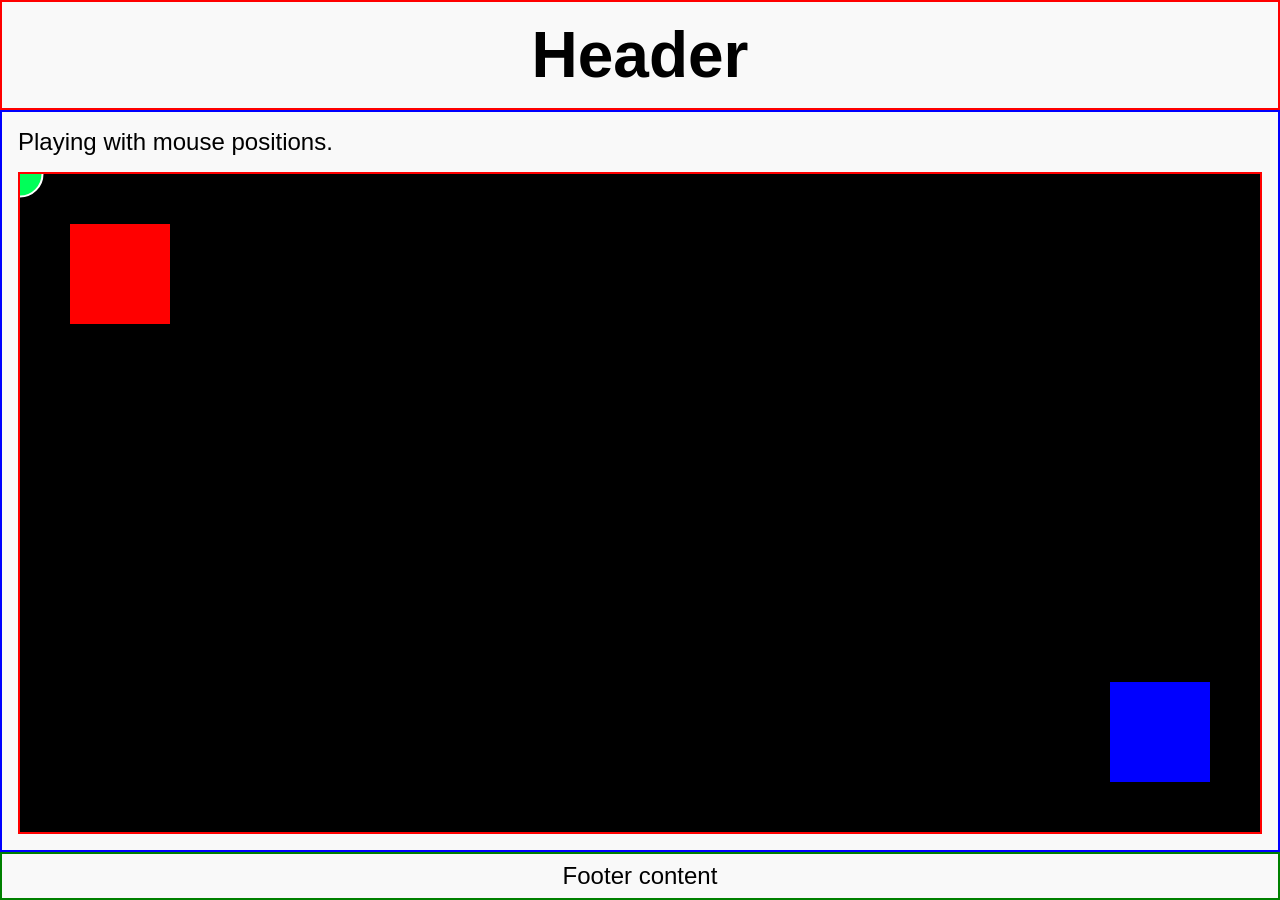
==== 02/index.html @ 0acc5da8 "use mouse position for coloring and moving an object" ====
<!DOCTYPE html>
<html lang="en">
<head>
    <meta charset="UTF-8">
    <meta name="viewport" content="width=device-width, initial-scale=1.0">
    <title>p5.js Template</title>
    <link rel="stylesheet" href="./styles.css">
</head>
<body>

    <header id="header">
        <h1>Header</h1>
    </header>

    <main id="main">
        <p>Playing with mouse positions.</p>
        <div id="content">
            <!-- p5.js canvas will be injected here -->
        </div>
    </main>

    <footer id="footer">
        <p>Footer content</p>
    </footer>

    <script src="./p5.js"></script>
    <script src="./sketch.js"></script>
</body>
</html>
---- 02/styles.css ----
/* ── Reset ───────────────────────────────────────────────── */
*, *::before, *::after {
    margin: 0;
    padding: 0;
    box-sizing: border-box;
}

/* ── Page layout: header + main + footer, no scroll ─────── */
html, body {
    width: 100%;
    height: 100%;
    overflow: hidden;           /* page never scrolls */
    font-family: 'Segoe UI', Tahoma, Geneva, Verdana, sans-serif;
    background-color: #f9f9f9;
}

body {
    display: flex;
    flex-direction: column;
}

/* ── Header ──────────────────────────────────────────────── */
#header {
    flex-shrink: 0;             /* never squish the header */
    display: flex;
    align-items: center;
    justify-content: center;
    padding: 1rem;
    font-size: 2rem;
    border: 2px solid red;
}

/* ── Main: takes all remaining vertical space ────────────── */
#main {
    flex: 1 1 0;                /* grow + shrink; base = 0 so math is clean */

    

    min-height: 0;              /* allows flex child to shrink below content size */
    display: flex;
    flex-direction: column;
    padding: 1rem;
    gap: 1rem;
    font-size: 1.5rem;
    border: 2px solid blue;
}

/* ── Canvas container: fills remaining space inside main ─── */
#content {
    flex: 1 1 0;                /* takes all space left after the <p> above it */
    min-height: 0;              /* must be able to shrink — same rule as #main */
    border: 2px solid red;

    /*
     * Do NOT set overflow: hidden here.
     * The canvas is always sized to exactly match this element (see sketch.js),
     * so there is never overflow to hide.
     */
}

/* ── Footer ──────────────────────────────────────────────── */
#footer {
    flex-shrink: 0;
    display: flex;
    align-items: center;
    justify-content: center;
    padding: 0.5rem;
    font-size: 1.5rem;
    border: 2px solid green;
}

/* ── Canvas ──────────────────────────────────────────────── */
/*
 * p5 sets width/height as inline attributes. We don't fight that.
 * display: block removes the default inline gap below the canvas.
 */
canvas {
    display: block;
}
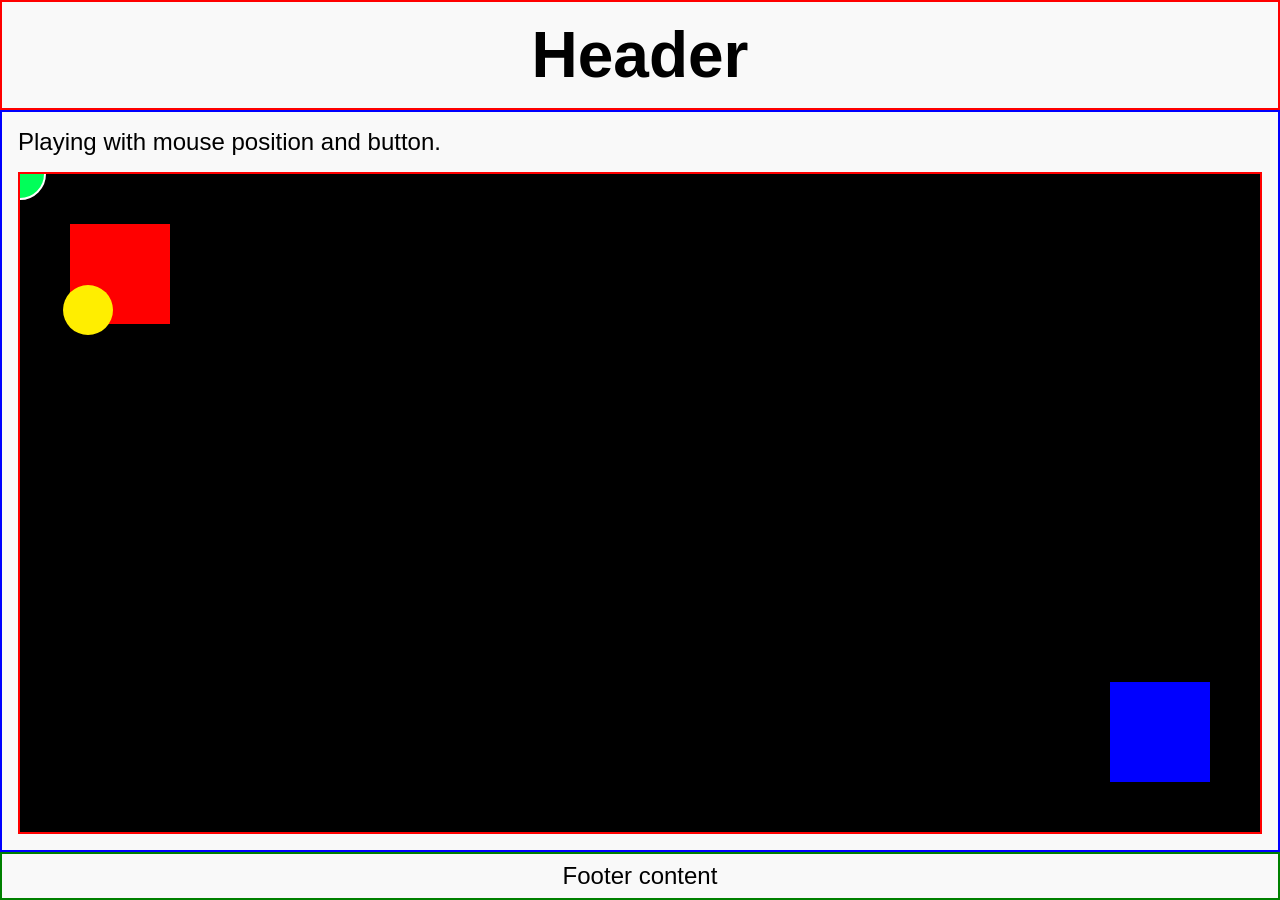
==== commit 659ed6f2: "change header" ====
--- a/02/index.html
+++ b/02/index.html
@@ -13,7 +13,7 @@
     </header>
 
     <main id="main">
-        <p>Playing with mouse positions.</p>
+        <p>Playing with mouse position and button.</p>
         <div id="content">
             <!-- p5.js canvas will be injected here -->
         </div>
